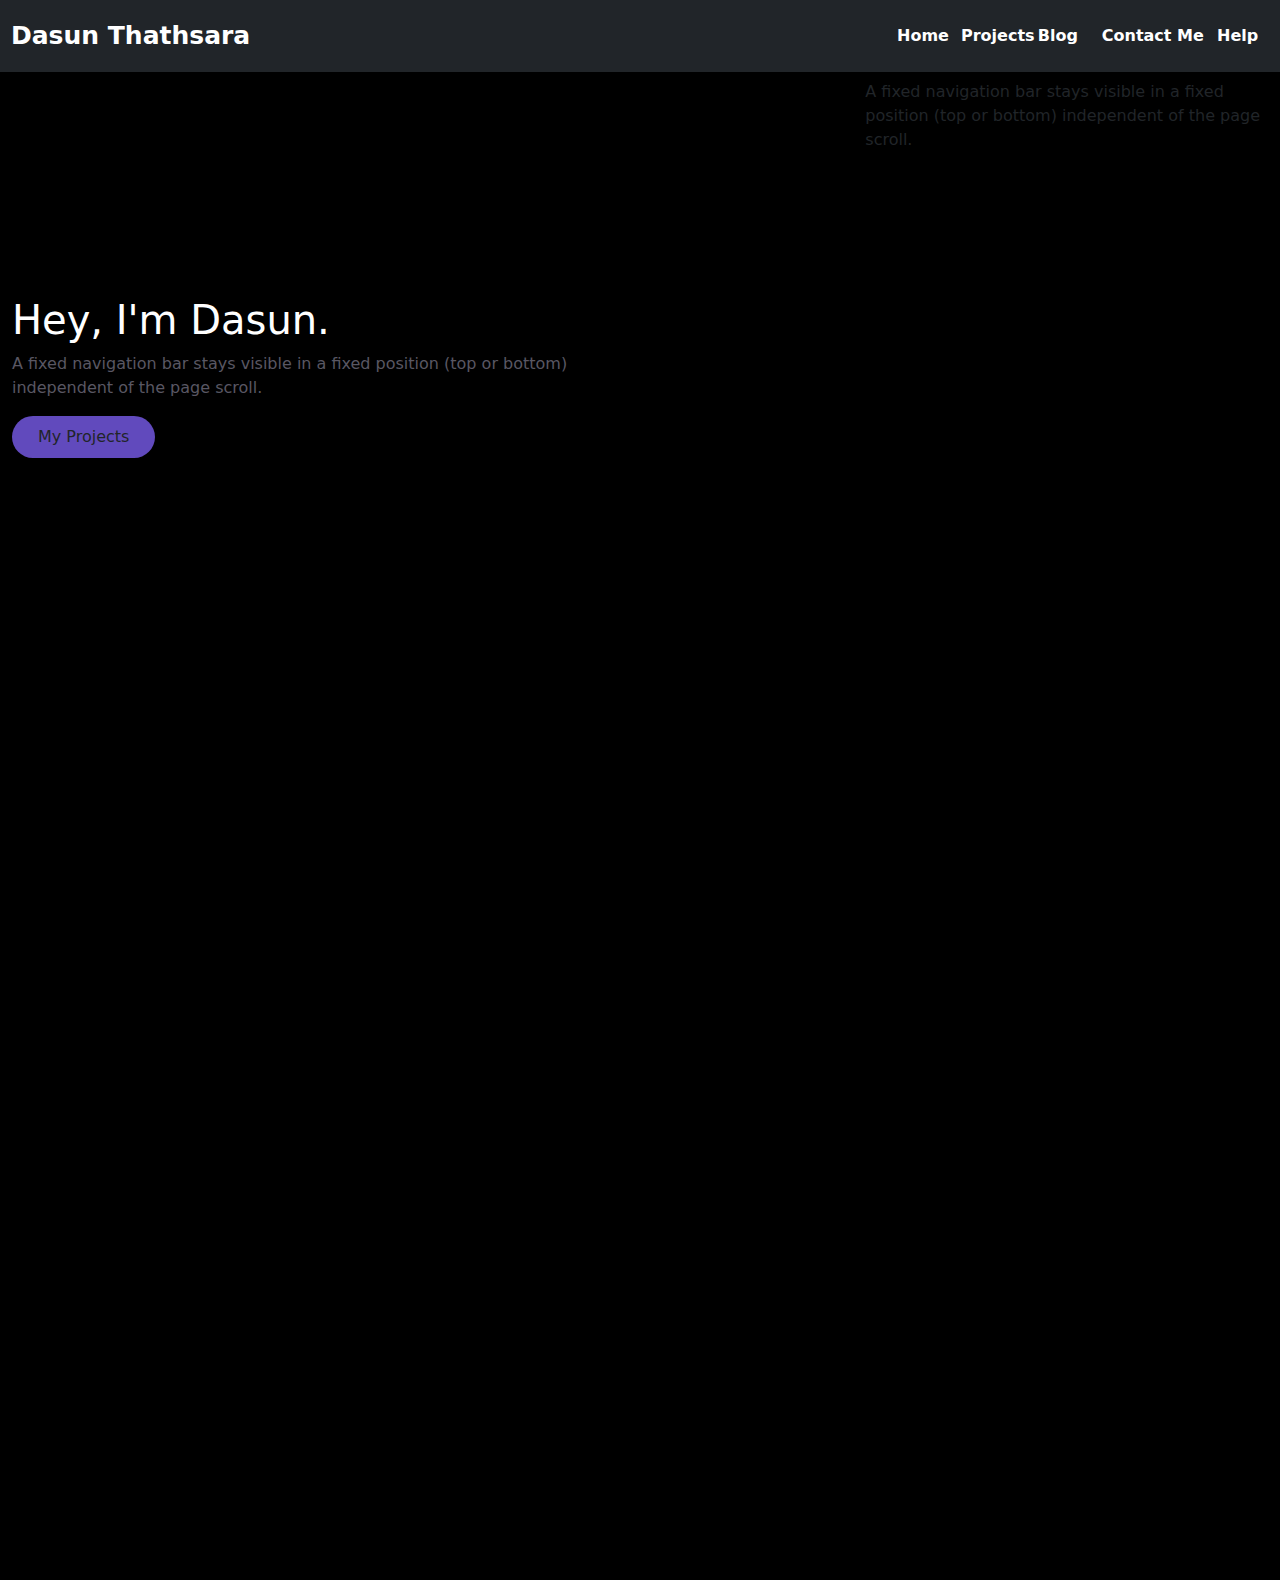
==== Index.html @ 37875b36 "Add files via upload" ====
<!DOCTYPE html>
<html lang="en">
<head>
  <title>Bootstrap Example</title>
  <meta charset="utf-8">
  <meta name="viewport" content="width=device-width, initial-scale=1">
  <link href="https://cdn.jsdelivr.net/npm/bootstrap@5.1.3/dist/css/bootstrap.min.css" rel="stylesheet">
  <link href="css/css.css" rel="stylesheet">
  <script src="https://cdn.jsdelivr.net/npm/bootstrap@5.1.3/dist/js/bootstrap.bundle.min.js"></script>
</head>
<body style="height:1500px" >

<nav class="navbar navbar-expand-sm bg-dark navbar-dark fixed-top py-3">
	<table width="100%">
		<tr>
			<td width="70%"><a class="navbar-brand" href="#" style="padding-left:10px;font-size:25px;font-weight:bold;">Dasun Thathsara</a></td>
			<th width="5%"><a class="e-nav-item" href="#">Home</a></th>
			<th width="6%"><a class="e-nav-item" href="#">Projects</a></th>
			<th width="5%"><a class="e-nav-item" href="#">Blog</a></th>
			<th width="9%"><a class="e-nav-item" href="#">Contact Me</a></th>
			<th width="5%"><a class="e-nav-item" href="#">Help</a></th>
		</tr>
	</table>
</nav>

<div class="container-fluid" style="margin-top:80px">
	<div class="row">
		<div class="col-8 pt-5">
			<br /><br /><br /><br /><br /><br /><br />
			<h1 style="color:white;">Hey, I'm Dasun.</h1>
			<p style="color:#595763;">A fixed navigation bar stays visible in a fixed position (top or bottom)<br > independent of the page scroll.</p>
			<button class="btn">My Projects</button>
		</div>
		<div class="col-4">
			<p>A fixed navigation bar stays visible in a fixed position (top or bottom) independent of the page scroll.</p>
		</div>
	</div>
</div>
</body>
</html>
---- css/css.css ----
.e-nav-item{
	color:white;
	text-decoration:none;
}

.e-nav-item:hover{
	color:gray;
}

body{
	background-color:black;
}

.btn{
	background-color:#614abd;
	padding:8px 25px 8px 25px;
	border-radius:50px;
}
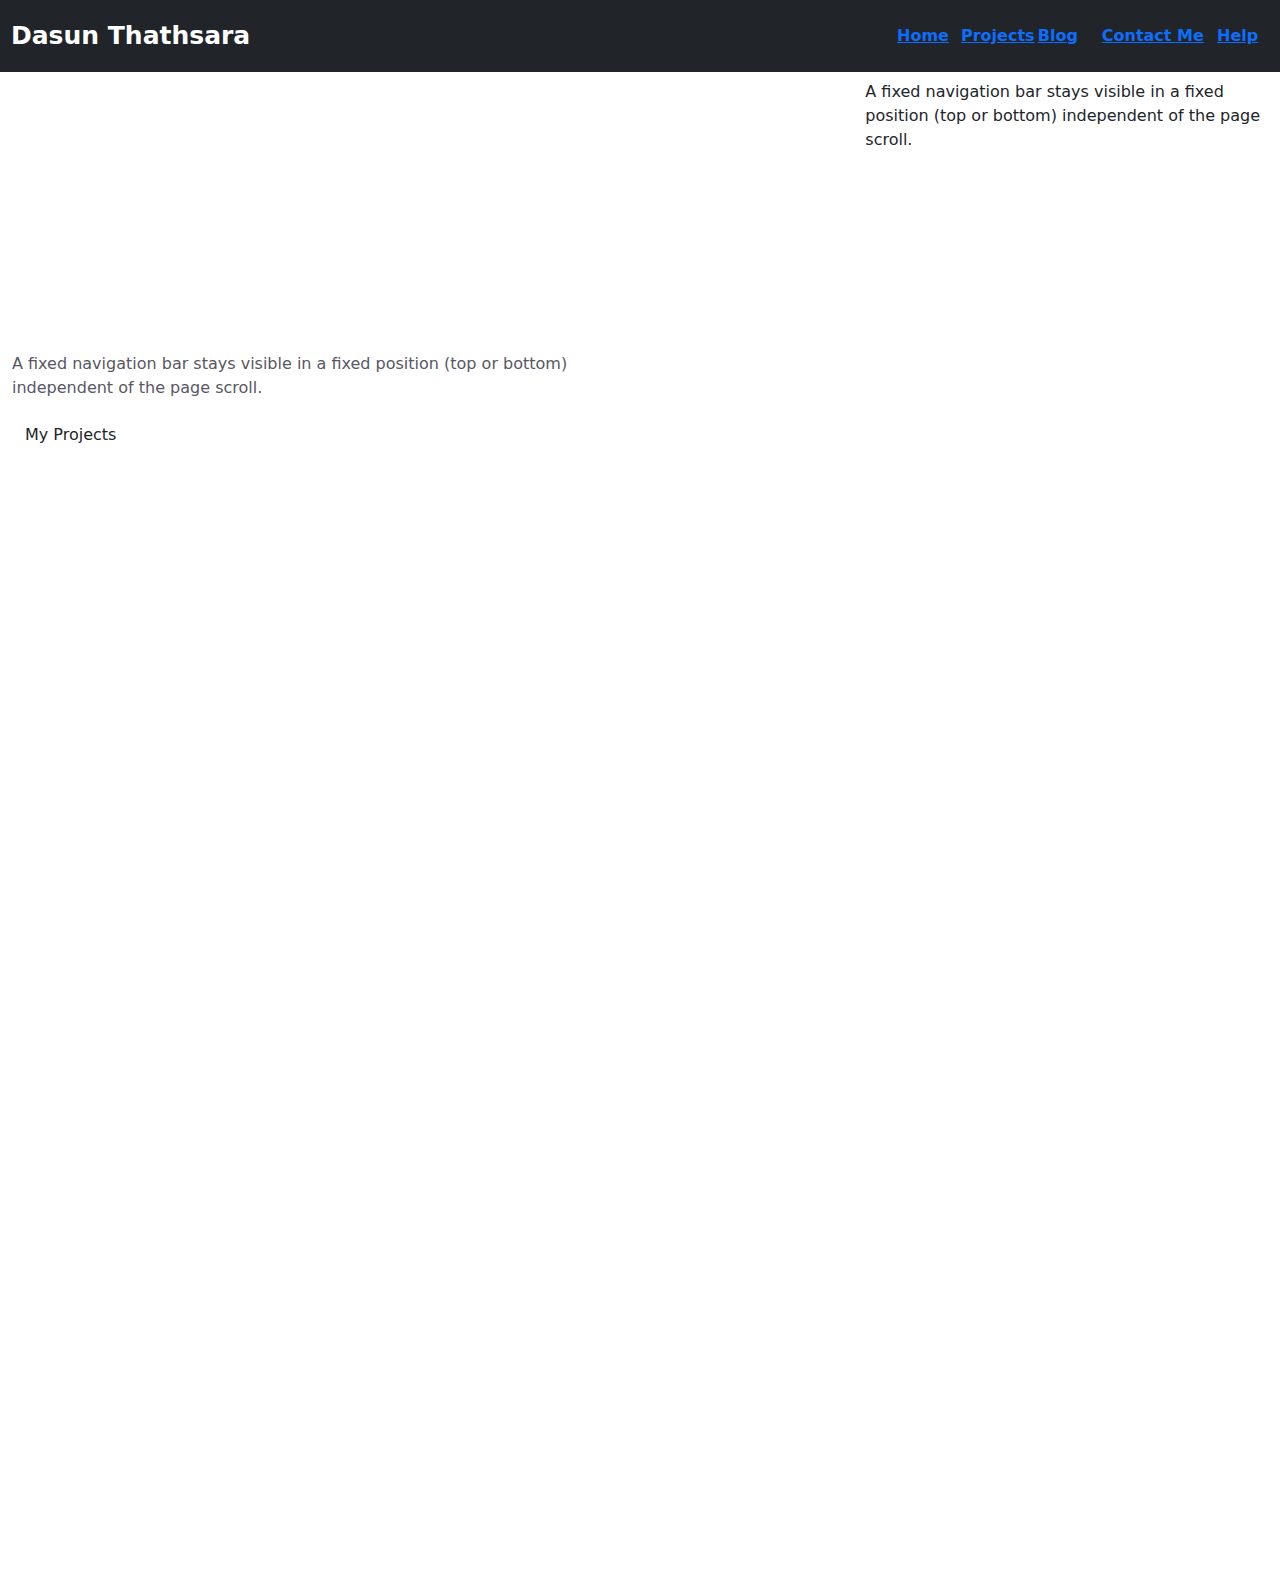
==== commit e0afab9a: "Update Index.html" ====
--- a/Index.html
+++ b/Index.html
@@ -5,7 +5,7 @@
   <meta charset="utf-8">
   <meta name="viewport" content="width=device-width, initial-scale=1">
   <link href="https://cdn.jsdelivr.net/npm/bootstrap@5.1.3/dist/css/bootstrap.min.css" rel="stylesheet">
-  <link href="css/css.css" rel="stylesheet">
+  <link href="css.css" rel="stylesheet">
   <script src="https://cdn.jsdelivr.net/npm/bootstrap@5.1.3/dist/js/bootstrap.bundle.min.js"></script>
 </head>
 <body style="height:1500px" >
@@ -37,4 +37,4 @@
 	</div>
 </div>
 </body>
-</html>+</html>
